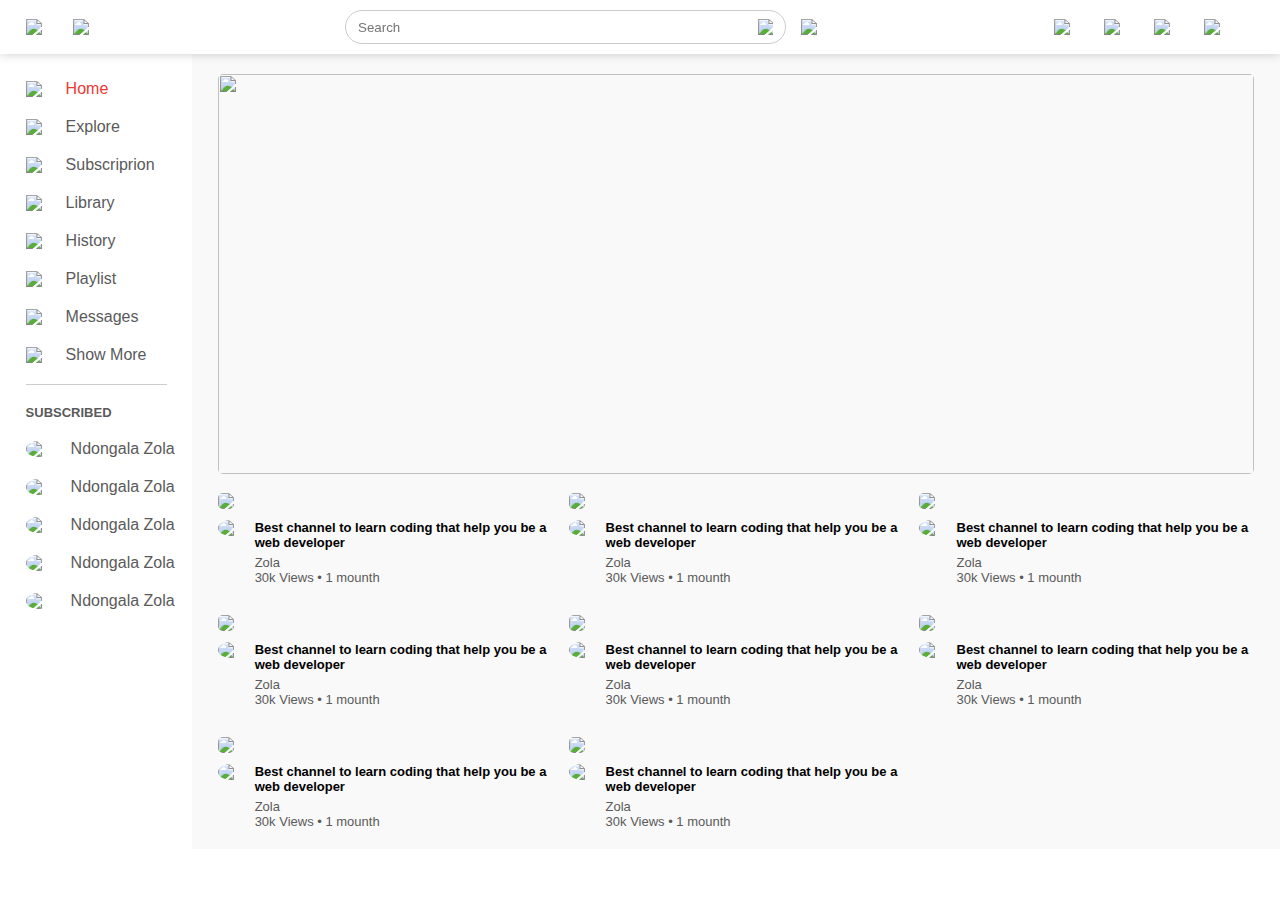
==== index.html @ 41ebee2c "Create index.html" ====
<!DOCTYPE html>
<html lang="pt-br">
<head>
    <meta charset="UTF-8">
    <meta http-equiv="X-UA-Compatible" content="IE=edge">
    <meta name="viewport" content="width=device-width, initial-scale=1.0">
    <title>YouTube Clone Website - Zola</title>
    <link rel="stylesheet" href="style.css">
    <link rel="shortcut icon" href="images/devZcode.png" type="image/x-icon">
</head>
<body>

    <nav class="flex-div">
        <div class="nav-left flex-div">
            <img src="images/menu.png" class="menu-icon">
            <img src="images/favicon.ico.ico" class="logo">
        </div>
        <div class="nav-middle flex-div">
            <div class="search-box flex-div">
                <input type="text" placeholder="Search">
                <img src="images/search.png">
            </div>
            <img src="images/voice-search.png" class="mic-icon">
        </div>
        <div class="nav-right flex-div">
            <img src="images/upload.png">
            <img src="images/more.png">
            <img src="images/notification.png">
            <img src="images/zola.jpg" class="user-icon">
        </div>
    </nav>

    <!--------------------- SIDEBAR --------------------->
    <div class="sidebar">
        <div class="shortcut-links">
            <a href=""><img src="images/home.png"><p>Home</p></a>
            <a href=""><img src="images/explore.png"><p>Explore</p></a>
            <a href=""><img src="images/subscriprion.png"><p>Subscriprion</p></a>
            <a href=""><img src="images/library.png"><p>Library</p></a>
            <a href=""><img src="images/history.png"><p>History</p></a>
            <a href=""><img src="images/playlist.png"><p>Playlist</p></a>
            <a href=""><img src="images/messages.png"><p>Messages</p></a>
            <a href=""><img src="images/show-more.png"><p>Show More</p></a>
            <hr>
        </div>
        <div class="subscribed-list">
            <h3>SUBSCRIBED</h3>
            <a href=""><img src="images/zola.jpg"><p>Ndongala Zola</p></a>
            <a href=""><img src="images/zola.jpg"><p>Ndongala Zola</p></a>
            <a href=""><img src="images/zola.jpg"><p>Ndongala Zola</p></a>
            <a href=""><img src="images/zola.jpg"><p>Ndongala Zola</p></a>
            <a href=""><img src="images/zola.jpg"><p>Ndongala Zola</p></a>
        </div>
    </div>

    <!--------------------- MAIN --------------------->
    <div class="container">
        <div class="banner">
            <img src="images/office.jpg">
        </div>
        <div class="list-container">
            <div class="vid-list">
                <a href="play-video.html"><img src="images/brazil.jpg" class="thumbnail"></a>               
                <div class="flex-div">
                    <img src="images/zola.jpg">
                    <div class="vid-info">
                        <a href="play-video.html">Best channel to learn coding that help you be a web developer</a>
                        <p>Zola</p>
                        <p>30k Views &bull; 1 mounth</p>
                    </div>
                </div>
            </div>
            <div class="vid-list">
                <a href=""><img src="images/ladybugs.jpg" class="thumbnail"></a>               
                <div class="flex-div">
                    <img src="images/zola.jpg">
                    <div class="vid-info">
                        <a href="">Best channel to learn coding that help you be a web developer</a>
                        <p>Zola</p>
                        <p>30k Views &bull; 1 mounth</p>
                    </div>
                </div>
            </div>
            <div class="vid-list">
                <a href=""><img src="images/laptop.jpg" class="thumbnail"></a>               
                <div class="flex-div">
                    <img src="images/zola.jpg">
                    <div class="vid-info">
                        <a href="">Best channel to learn coding that help you be a web developer</a>
                        <p>Zola</p>
                        <p>30k Views &bull; 1 mounth</p>
                    </div>
                </div>
            </div>
            <div class="vid-list">
                <a href=""><img src="images/office.jpg" class="thumbnail"></a>               
                <div class="flex-div">
                    <img src="images/zola.jpg">
                    <div class="vid-info">
                        <a href="">Best channel to learn coding that help you be a web developer</a>
                        <p>Zola</p>
                        <p>30k Views &bull; 1 mounth</p>
                    </div>
                </div>
            </div>
            <div class="vid-list">
                <a href=""><img src="images/eiffel-tower.jpg" class="thumbnail"></a>               
                <div class="flex-div">
                    <img src="images/zola.jpg">
                    <div class="vid-info">
                        <a href="">Best channel to learn coding that help you be a web developer</a>
                        <p>Zola</p>
                        <p>30k Views &bull; 1 mounth</p>
                    </div>
                </div>
            </div>
            <div class="vid-list">
                <a href=""><img src="images/super-woman.jpg" class="thumbnail"></a>               
                <div class="flex-div">
                    <img src="images/zola.jpg">
                    <div class="vid-info">
                        <a href="">Best channel to learn coding that help you be a web developer</a>
                        <p>Zola</p>
                        <p>30k Views &bull; 1 mounth</p>
                    </div>
                </div>
            </div>
            <div class="vid-list">
                <a href=""><img src="images/são paulo.jpg" class="thumbnail"></a>               
                <div class="flex-div">
                    <img src="images/zola.jpg">
                    <div class="vid-info">
                        <a href="">Best channel to learn coding that help you be a web developer</a>
                        <p>Zola</p>
                        <p>30k Views &bull; 1 mounth</p>
                    </div>
                </div>
            </div>
            <div class="vid-list">
                <a href=""><img src="images/robot.jpg" class="thumbnail"></a>               
                <div class="flex-div">
                    <img src="images/zola.jpg">
                    <div class="vid-info">
                        <a href="">Best channel to learn coding that help you be a web developer</a>
                        <p>Zola</p>
                        <p>30k Views &bull; 1 mounth</p>
                    </div>
                </div>
            </div>
        </div>
    </div>
<script src="script.js"></script>

</body>
</html>
---- style.css ----
*{
    margin: 0;
    padding: 0;
    font-family: 'Poppins', sans-serif;
    box-sizing: border-box;
}
a{
    text-decoration: none;
    color: #5a5a5a;
}
img{
    cursor: pointer;
}
.flex-div{
    display: flex;
    align-items: center;
}
nav{
    padding: 10px 2%;
    justify-content: space-between;
    box-shadow: 0 0 10px rgba(0, 0, 0, 0.2);
    background: #fff;
    position: sticky;
    top: 0;
    z-index: 10;
}
.nav-right img{
    width: 25px;
    margin-right: 25px;
}
.nav-right.user-icon{
    width: 35px;
    border-radius: 50%;
    margin-right: 0;
}
.nav-left .menu-icon{
    width: 22px;
    margin-right: 25px;
}
.nav-left .logo{
    width: 35px;
}
.nav-middle .mic-icon{
    width: 16px;
}
.nav-middle .search-box{
    border: 1px solid #ccc;
    margin-right: 15px;
    padding: 8px 12px;
    border-radius: 25px;
}
.nav-middle .search-box input{
    width: 400px;
    border: 0;
    outline: 0;
    background: transparent;
}
.nav-middle .search-box img{
    width: 15px;
}

/*------------ SIDEBAR ------------*/
.sidebar{
    background: #fff;
    width: 15%;
    height: 100vh;
    position: fixed;
    top: 0;
    padding-left: 2%;
    padding-top: 80px;
}
.shortcut-links a img{
    width: 20px;
    margin-right: 20px;
}
.shortcut-links a{
    display: flex;
    align-items: center;
    margin-bottom: 20px;
    width: fit-content;
    flex-wrap: wrap;
}
.shortcut-links a:first-child{
    color: #ed3833;
}
.sidebar hr{
    border: 0;
    height: 1px;
    background: #ccc;
    width: 85%;
}
.subscribed-list h3{
    font-size: 13px;
    margin: 20px 0;
    color: #5a5a5a;
}
.subscribed-list a{
    display: flex;
    align-items: center;
    margin-bottom: 20px;
    width: fit-content;
    flex-wrap: wrap;
}
.subscribed-list a img{
    width: 25px;
    border-radius: 50%;
    margin-right: 20px;
}
.small-sidebar{
    width: 5%;
}
.small-sidebar a p{
    display: none;
}
.small-sidebar h3{
    display: none;
}
.small-sidebar hr{
    width: 50%;
    margin-bottom: 25px;
}

/*------------ MAIN ------------*/
.container{
    background: #f9f9f9;
    padding-left: 17%;
    padding-right: 2%;
    padding-top: 20px;
    padding-bottom: 20px;
}
.large-container{
    padding-left: 7%;
}
.banner{
    width: 100%;
}
.banner img{
    width: 100%;
    height: 400px;
    border-radius: 5px;
}
.list-container{
    display: grid;
    grid-template-columns: repeat(auto-fit, minmax(250px, 1fr));
    grid-column-gap: 16px;
    grid-row-gap: 30px;
    margin-top: 15px;
}
.vid-list .thumbnail{
    width: 100%;
    border-radius: 5px;
}
.vid-list .flex-div{
    align-items: flex-start;
    margin-top: 7px;
}
.vid-list .flex-div img{
    width: 35px;
    margin-right: 10px;
    border-radius: 50%;
}
.vid-info{
    color: #5a5a5a;
    font-size: 13px;
}
.vid-info a{
    color: #000;
    font-weight: 600;
    display: block;
    margin-bottom: 5px;
}

/*------------ RESPONSIVE ------------*/
@media (max-width: 900px){
    .menu-icon{
        display: none;
    }
    .sidebar{
        display: none;
    }
    .container, .large-container{
        padding-left: 5%;
        padding-right: 5%;
    }
    .nav-right img{
        display: none;
    }
    .nav-right .user-icon{
        display: block;
        width: 30px;
    }
    .nav-middle .search-box input{
        width: 100px;
    }
    .nav-middle .mic-icon{
        display: none;
    }
    .logo{
        width: 90px;
    }
}

/*------------ PLAY VIDEO PAGE ------------*/
.play-container{
    padding-left: 2%;
}
.row{
    display: flex;
    justify-content: space-between;
    flex-wrap: wrap;
}
.play-video{
    flex-basis: 69%;
}
.right-sidebar{
    flex-basis: 30%;
}
.play-video video{
    width: 100%;
}
.side-video-list{
    display: flex;
    justify-content: space-between;
    margin-bottom: 8px;
}
.side-video-list img{
    width: 100%;
}
.side-video-list .small-thumbnail{
    flex-basis: 49%;
}
.side-video-list .vid-info{
    flex-basis: 49%;
}
.play-video .tags a{
    color: #0000ff;
    font-size: 13px;
}
.play-video h3{
    font-weight: 600;
    font-size: 22px;
}
.play-video .play-video-info{
    display: flex;
    align-items: center;
    justify-content: space-between;
    flex-wrap: wrap;
    margin-top: 10px;
    font-size: 14px;
    color: #5a5a5a;
}
.play-video .play-video-info a img{
    width: 20px;
    margin-right: 8px;
}
.play-video .play-video-info a{
    display: inline-flex;
    align-items: center;
    margin-left: 15px;
}
.play-video hr{
    border: 0;
    height: 1px;
    background: #ccc;
    margin: 10px 0;
}
.plublisher{
    display: flex;
    align-items: center;
    margin-top: 20px;
}
.plublisher div{
    flex: 1;
    line-height: 18px;
}
.plublisher img{
    width: 40px;
    border-radius: 50%;
    margin-right: 15px;
}
.plublisher div p{
    color: #000;
    font-weight: 600;
    font-size: 18px;
}
.plublisher div span{
    font-size: 13px;
    color: #5a5a5a;
}
.plublisher button{
    background: red;
    color: #fff;
    padding: 8px 30px;
    border: 0;
    outline: 0;
    border-radius: 4px;
    cursor: pointer;
}
.vid-description{
    padding-left: 55px;
    margin: 15px 0;
}
.vid-description p{
    font-size: 14px;
    margin-bottom: 5px;
    color: #5a5a5a;
}
.vid-description h4{
    font-size: 14px;
    color: #5a5a5a;
    margin-top: 15px;
}
.add-comment{
    display: flex;
    align-items: center;
    margin: 30px 0;
}
.add-comment img{
    width: 35px;
    border-radius: 50%;
    margin-right: 15px;
}
.add-comment input{
    border: 0;
    outline: 0;
    border-bottom: 1px solid #ccc;
    width: 100%;
    padding-top: 10px;
    background: transparent;
}
.old-comment{
    display: flex;
    align-items: center;
    margin: 20px 0;
}
.old-comment img{
    width: 35px;
    border-radius: 50%;
    margin-right: 15px;
}
.old-comment h3{
    font-size: 14px;
    margin-bottom: 2px;
}
.old-comment h3 span{
    font-size: 12px;
    color: #5a5a5a;
    font-weight: 500;
    margin-left: 8px;
}
.old-comment .acomment-action{
    display: flex;
    align-items: center;
    margin: 8px 0;
    font-size: 14px;
}
.old-comment .acomment-action img{
    border-radius: 0;
    width: 20px;
    margin-right: 5px;
}
.old-comment .acomment-action span{
    margin-right: 20px;
    color: #5a5a5a;
}
.old-comment .acomment-action a{
    color: #0000ff;
}
@media (max-width:900px){
    .play-video{
        flex-basis: 100%;
    }
    .right-sidebar{
        flex-basis: 100%;
    }
    .play-container{
        padding-left: 5%;
    }
    .vid-description{
        padding-left: 0;
    }
    .play-video .play-video-info a{
        margin-left: 0;
        margin-right: 15px;
        margin-top: 15px;
    }
}
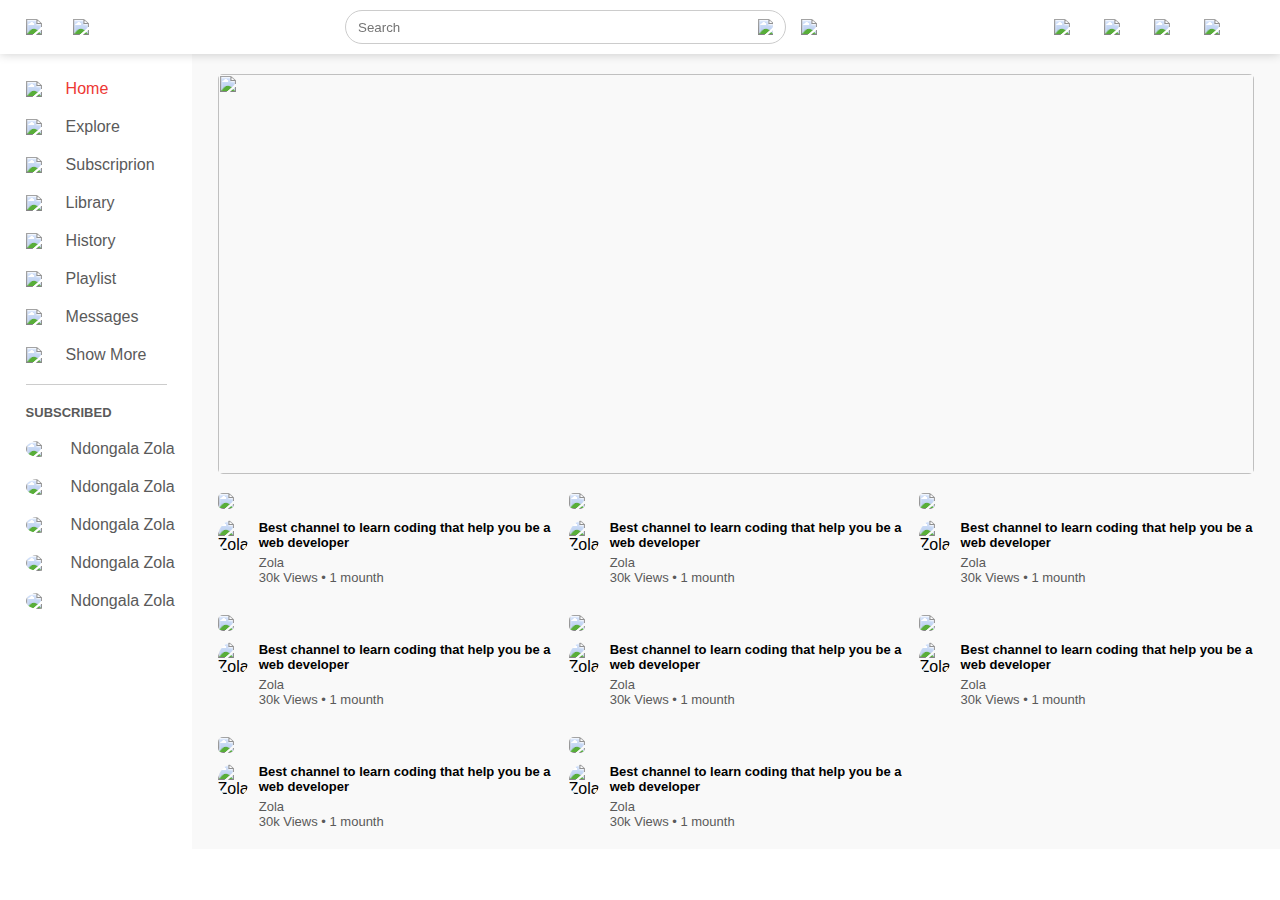
==== commit 086bfffc: "Update index.html" ====
--- a/index.html
+++ b/index.html
@@ -6,7 +6,8 @@
     <meta name="viewport" content="width=device-width, initial-scale=1.0">
     <title>YouTube Clone Website - Zola</title>
     <link rel="stylesheet" href="style.css">
-    <link rel="shortcut icon" href="images/devZcode.png" type="image/x-icon">
+    <!--<link rel="shortcut icon" href="images/devZcode.png" type="image/x-icon">-->
+    <link rel="shortcut icon" href="https://lh3.googleusercontent.com/[base64]s460-no?authuser=0" type="image/x-icon">
 </head>
 <body>
 
@@ -45,24 +46,25 @@
         </div>
         <div class="subscribed-list">
             <h3>SUBSCRIBED</h3>
-            <a href=""><img src="images/zola.jpg"><p>Ndongala Zola</p></a>
-            <a href=""><img src="images/zola.jpg"><p>Ndongala Zola</p></a>
-            <a href=""><img src="images/zola.jpg"><p>Ndongala Zola</p></a>
-            <a href=""><img src="images/zola.jpg"><p>Ndongala Zola</p></a>
-            <a href=""><img src="images/zola.jpg"><p>Ndongala Zola</p></a>
+            <a href=""><img src="https://lh3.googleusercontent.com/[base64]s460-no?authuser=0"><p>Ndongala Zola</p></a>
+            <a href=""><img src="https://lh3.googleusercontent.com/[base64]s460-no?authuser=0"><p>Ndongala Zola</p></a>
+            <a href=""><img src="https://lh3.googleusercontent.com/[base64]s460-no?authuser=0"><p>Ndongala Zola</p></a>
+            <a href=""><img src="https://lh3.googleusercontent.com/[base64]s460-no?authuser=0"><p>Ndongala Zola</p></a>
+            <a href=""><img src="https://lh3.googleusercontent.com/[base64]s460-no?authuser=0"><p>Ndongala Zola</p></a>
         </div>
     </div>
 
     <!--------------------- MAIN --------------------->
     <div class="container">
         <div class="banner">
-            <img src="images/office.jpg">
+            <img src="https://images.unsplash.com/photo-1542362567-b07e54358753?ixlib=rb-4.0.3&ixid=MnwxMjA3fDB8MHxwaG90by1wYWdlfHx8fGVufDB8fHx8&auto=format&fit=crop&w=870&q=80">
         </div>
         <div class="list-container">
             <div class="vid-list">
-                <a href="play-video.html"><img src="images/brazil.jpg" class="thumbnail"></a>               
+                <a href="play-video.html"><img src="https://images.unsplash.com/photo-1573537805874-4cedc5d389ce?ixlib=rb-4.0.3&ixid=MnwxMjA3fDB8MHxwaG90by1wYWdlfHx8fGVufDB8fHx8&auto=format&fit=crop&w=387&q=80" class="thumbnail"></a>               
                 <div class="flex-div">
-                    <img src="images/zola.jpg">
+                    <!--<img src="https://images.unsplash.com/photo-1519783841896-ca022fb97cc2?ixlib=rb-4.0.3&ixid=MnwxMjA3fDB8MHxwaG90by1wYWdlfHx8fGVufDB8fHx8&auto=format&fit=crop&w=687&q=80">-->
+                    <img src="https://lh3.googleusercontent.com/[base64]s460-no?authuser=0" alt="Zola">
                     <div class="vid-info">
                         <a href="play-video.html">Best channel to learn coding that help you be a web developer</a>
                         <p>Zola</p>
@@ -71,9 +73,10 @@
                 </div>
             </div>
             <div class="vid-list">
-                <a href=""><img src="images/ladybugs.jpg" class="thumbnail"></a>               
+                <a href=""><img src="https://images.unsplash.com/photo-1505995433366-e12047f3f144?ixlib=rb-4.0.3&ixid=MnwxMjA3fDB8MHxwaG90by1yZWxhdGVkfDE0fHx8ZW58MHx8fHw%3D&auto=format&fit=crop&w=600&q=60" class="thumbnail"></a>               
                 <div class="flex-div">
-                    <img src="images/zola.jpg">
+                <!--<img src="https://images.unsplash.com/photo-1542488586-13e4ad0330a2?ixlib=rb-4.0.3&ixid=MnwxMjA3fDB8MHxwaG90by1wYWdlfHx8fGVufDB8fHx8&auto=format&fit=crop&w=839&q=80">-->
+                <img src="https://lh3.googleusercontent.com/[base64]s460-no?authuser=0" alt="Zola">
                     <div class="vid-info">
                         <a href="">Best channel to learn coding that help you be a web developer</a>
                         <p>Zola</p>
@@ -82,9 +85,10 @@
                 </div>
             </div>
             <div class="vid-list">
-                <a href=""><img src="images/laptop.jpg" class="thumbnail"></a>               
+                <a href=""><img src="https://images.unsplash.com/photo-1534723328310-e82dad3ee43f?ixlib=rb-4.0.3&ixid=MnwxMjA3fDB8MHxwaG90by1wYWdlfHx8fGVufDB8fHx8&auto=format&fit=crop&w=736&q=80" class="thumbnail"></a>               
                 <div class="flex-div">
-                    <img src="images/zola.jpg">
+                    <!--<img src="https://images.unsplash.com/photo-1485871981521-5b1fd3805eee?ixlib=rb-4.0.3&ixid=MnwxMjA3fDB8MHxzZWFyY2h8NHx8bmV3JTIweW9ya3xlbnwwfHwwfHw%3D&auto=format&fit=crop&w=600&q=60">-->
+                    <img src="https://lh3.googleusercontent.com/[base64]s460-no?authuser=0" alt="Zola">
                     <div class="vid-info">
                         <a href="">Best channel to learn coding that help you be a web developer</a>
                         <p>Zola</p>
@@ -93,9 +97,10 @@
                 </div>
             </div>
             <div class="vid-list">
-                <a href=""><img src="images/office.jpg" class="thumbnail"></a>               
+                <a href=""><img src="https://images.unsplash.com/photo-1517672651691-24622a91b550?ixlib=rb-4.0.3&ixid=MnwxMjA3fDB8MHxwaG90by1wYWdlfHx8fGVufDB8fHx8&auto=format&fit=crop&w=1032&q=80" class="thumbnail"></a>               
                 <div class="flex-div">
-                    <img src="images/zola.jpg">
+                    <!--<img src="https://images.unsplash.com/photo-1633632799503-c8cff57c17f3?ixlib=rb-4.0.3&ixid=MnwxMjA3fDB8MHxzZWFyY2h8MTV8fGdvb2dsZXxlbnwwfHwwfHw%3D&auto=format&fit=crop&w=600&q=60">-->
+                    <img src="https://lh3.googleusercontent.com/[base64]s460-no?authuser=0" alt="Zola">
                     <div class="vid-info">
                         <a href="">Best channel to learn coding that help you be a web developer</a>
                         <p>Zola</p>
@@ -104,9 +109,10 @@
                 </div>
             </div>
             <div class="vid-list">
-                <a href=""><img src="images/eiffel-tower.jpg" class="thumbnail"></a>               
+                <a href=""><img src="https://images.unsplash.com/photo-1620712943543-bcc4688e7485?ixlib=rb-4.0.3&ixid=MnwxMjA3fDB8MHxwaG90by1wYWdlfHx8fGVufDB8fHx8&auto=format&fit=crop&w=765&q=80" class="thumbnail"></a>               
                 <div class="flex-div">
-                    <img src="images/zola.jpg">
+                    <!--<img src="https://images.unsplash.com/photo-1552831388-6a0b3575b32a?ixlib=rb-4.0.3&ixid=MnwxMjA3fDB8MHxwaG90by1wYWdlfHx8fGVufDB8fHx8&auto=format&fit=crop&w=1032&q=80">-->
+                    <img src="https://lh3.googleusercontent.com/[base64]s460-no?authuser=0" alt="Zola">
                     <div class="vid-info">
                         <a href="">Best channel to learn coding that help you be a web developer</a>
                         <p>Zola</p>
@@ -115,9 +121,10 @@
                 </div>
             </div>
             <div class="vid-list">
-                <a href=""><img src="images/super-woman.jpg" class="thumbnail"></a>               
+                <a href=""><img src="https://images.unsplash.com/photo-1551281306-0d52288970ad?ixlib=rb-4.0.3&ixid=MnwxMjA3fDB8MHxwaG90by1wYWdlfHx8fGVufDB8fHx8&auto=format&fit=crop&w=687&q=80" class="thumbnail"></a>               
                 <div class="flex-div">
-                    <img src="images/zola.jpg">
+                    <!--<img src="https://images.unsplash.com/photo-1619869142631-39054bd80f91?ixlib=rb-4.0.3&ixid=MnwxMjA3fDB8MHxzZWFyY2h8OHx8ZHViYWklMjBjaXR5fGVufDB8fDB8fA%3D%3D&auto=format&fit=crop&w=600&q=60">-->
+                    <img src="https://lh3.googleusercontent.com/[base64]s460-no?authuser=0" alt="Zola">
                     <div class="vid-info">
                         <a href="">Best channel to learn coding that help you be a web developer</a>
                         <p>Zola</p>
@@ -126,9 +133,10 @@
                 </div>
             </div>
             <div class="vid-list">
-                <a href=""><img src="images/são paulo.jpg" class="thumbnail"></a>               
+                <a href=""><img src="https://images.unsplash.com/photo-1514316454349-750a7fd3da3a?ixlib=rb-4.0.3&ixid=MnwxMjA3fDB8MHxwaG90by1wYWdlfHx8fGVufDB8fHx8&auto=format&fit=crop&w=687&q=80" class="thumbnail"></a>               
                 <div class="flex-div">
-                    <img src="images/zola.jpg">
+                    <!--<img src="https://images.unsplash.com/photo-1551739440-5dd934d3a94a?ixlib=rb-4.0.3&ixid=MnwxMjA3fDB8MHxwaG90by1wYWdlfHx8fGVufDB8fHx8&auto=format&fit=crop&w=764&q=80">-->
+                    <img src="https://lh3.googleusercontent.com/[base64]s460-no?authuser=0" alt="Zola">
                     <div class="vid-info">
                         <a href="">Best channel to learn coding that help you be a web developer</a>
                         <p>Zola</p>
@@ -137,9 +145,10 @@
                 </div>
             </div>
             <div class="vid-list">
-                <a href=""><img src="images/robot.jpg" class="thumbnail"></a>               
+                <a href=""><img src="https://images.unsplash.com/photo-1614741118887-7a4ee193a5fa?ixlib=rb-4.0.3&ixid=MnwxMjA3fDB8MHxzZWFyY2h8MTJ8fGNvZGluZ3xlbnwwfHwwfHw%3D&auto=format&fit=crop&w=600&q=60" class="thumbnail"></a>               
                 <div class="flex-div">
-                    <img src="images/zola.jpg">
+                    <!--<img src="https://images.unsplash.com/photo-1542296332-2e4473faf563?ixlib=rb-4.0.3&ixid=MnwxMjA3fDB8MHxwaG90by1wYWdlfHx8fGVufDB8fHx8&auto=format&fit=crop&w=870&q=80">-->
+                    <img src="https://lh3.googleusercontent.com/[base64]s460-no?authuser=0" alt="Zola">
                     <div class="vid-info">
                         <a href="">Best channel to learn coding that help you be a web developer</a>
                         <p>Zola</p>
